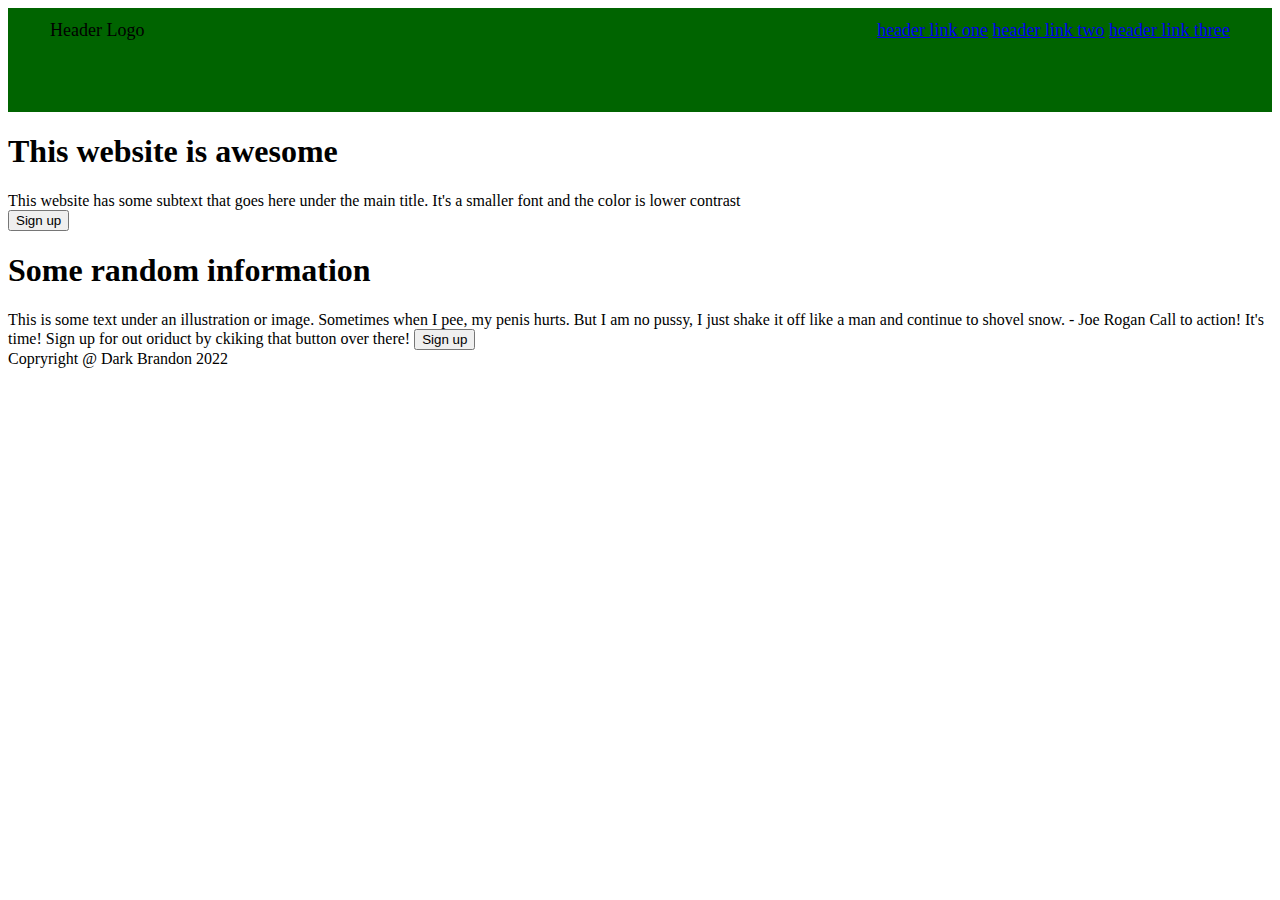
==== index.html @ 10f8e810 "added all html contents, styling top of page." ====
<!DOCTYPE html>
<html lang="en">
<head>
    <meta charset="UTF-8">
    <meta http-equiv="X-UA-Compatible" content="IE=edge">
    <meta name="viewport" content="width=device-width, initial-scale=1.0">
    <title>Document</title>
    <link rel="stylesheet" href="style.css">
</head>
<body>
    <div class="header">
    <div class="header-logo">Header Logo</div>
    <div class="header-links">
        <a href="url">header link one</a>
        <a href="url"> header link two</a>
        <a href="url"> header link three</a>
    </div>
    </div>
    <h1>This website is awesome</h1>
    <div class="text">This website has some subtext that goes here under the main title. It's a smaller font and the color is lower contrast</div>
</div>
    <button>Sign up</button>

    <h1>Some random information</h1>
    This is some text under an illustration or image.


    Sometimes when I pee, my penis hurts. But I am no pussy, I just shake it off like a man and continue to shovel snow.
    - Joe Rogan


    Call to action! It's time! 

    Sign up for out oriduct by ckiking that button over there!
    <button> Sign up</button>

<div class="footer"> Copryright @ Dark Brandon 2022</div>

</body>
</html>
---- style.css ----
.header {
    height: 80px;
    background-color: darkgreen;
    display: flex;
    justify-content: space-between;
    padding: 12px

}
.header-logo {
    font-size: 18px;
    padding-left: 30px; 
}

.header-links {
    font-size: 18px;
    padding-right: 30px;
}
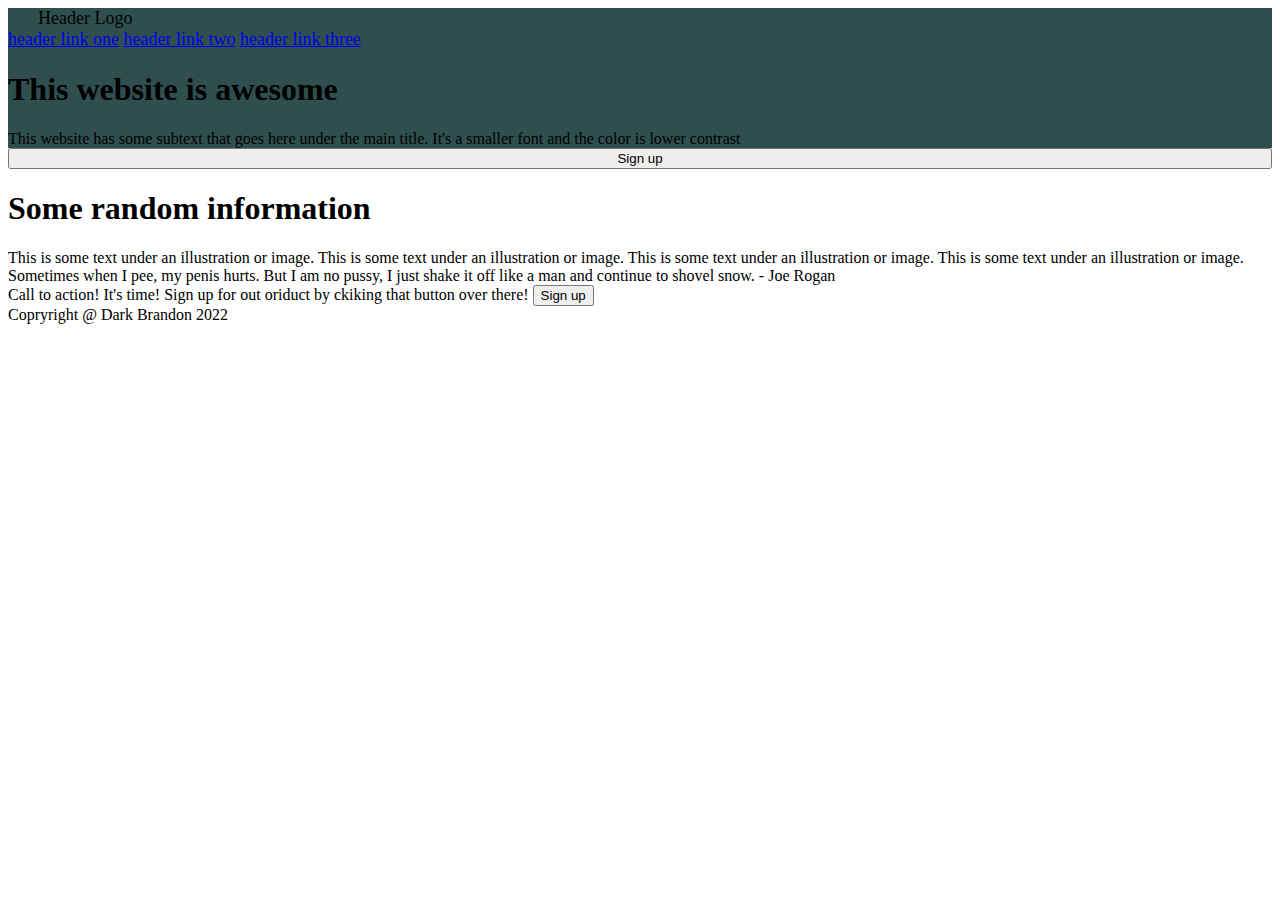
==== commit 342b1163: "added all html, now styling css." ====
--- a/index.html
+++ b/index.html
@@ -8,31 +8,40 @@
     <link rel="stylesheet" href="style.css">
 </head>
 <body>
-    <div class="header">
-    <div class="header-logo">Header Logo</div>
-    <div class="header-links">
-        <a href="url">header link one</a>
-        <a href="url"> header link two</a>
-        <a href="url"> header link three</a>
+    <div class="first">
+        <div class="header">
+            <div class="header-logo">Header Logo</div>
+            <div class="header-links">
+                <a href="url"> header link one</a>
+                <a href="url"> header link two</a>
+                <a href="url"> header link three</a>
+                </div>
+        </div>
+    
+     <h1>This website is awesome</h1>
+        <div class="text">This website has some subtext that goes here under the main title. It's a smaller font and the color is lower contrast</div>
+        </div>
+        <button>Sign up</button>
     </div>
-    </div>
-    <h1>This website is awesome</h1>
-    <div class="text">This website has some subtext that goes here under the main title. It's a smaller font and the color is lower contrast</div>
-</div>
-    <button>Sign up</button>
-
+<div class="second">
     <h1>Some random information</h1>
     This is some text under an illustration or image.
+    This is some text under an illustration or image.
+    This is some text under an illustration or image.
+    This is some text under an illustration or image.
+    </div>
 
-
+<div class="third">
     Sometimes when I pee, my penis hurts. But I am no pussy, I just shake it off like a man and continue to shovel snow.
     - Joe Rogan
+    </div>
 
-
+<div class="fourth">
     Call to action! It's time! 
 
     Sign up for out oriduct by ckiking that button over there!
     <button> Sign up</button>
+    </div>
 
 <div class="footer"> Copryright @ Dark Brandon 2022</div>
 
--- a/style.css
+++ b/style.css
@@ -1,11 +1,23 @@
-.header {
-    height: 80px;
-    background-color: darkgreen;
+body {
     display: flex;
+    flex-direction: column;
+}
+
+.first {
+    background-color: darkslategray;
+    display: flex;
+    flex-direction: column;
+}
+
+header {
+    height: 65px;
+    display: flex;
+    flex-direction: row;
     justify-content: space-between;
     padding: 12px
 
 }
+
 .header-logo {
     font-size: 18px;
     padding-left: 30px; 
@@ -14,4 +26,5 @@
 .header-links {
     font-size: 18px;
     padding-right: 30px;
-}+}
+
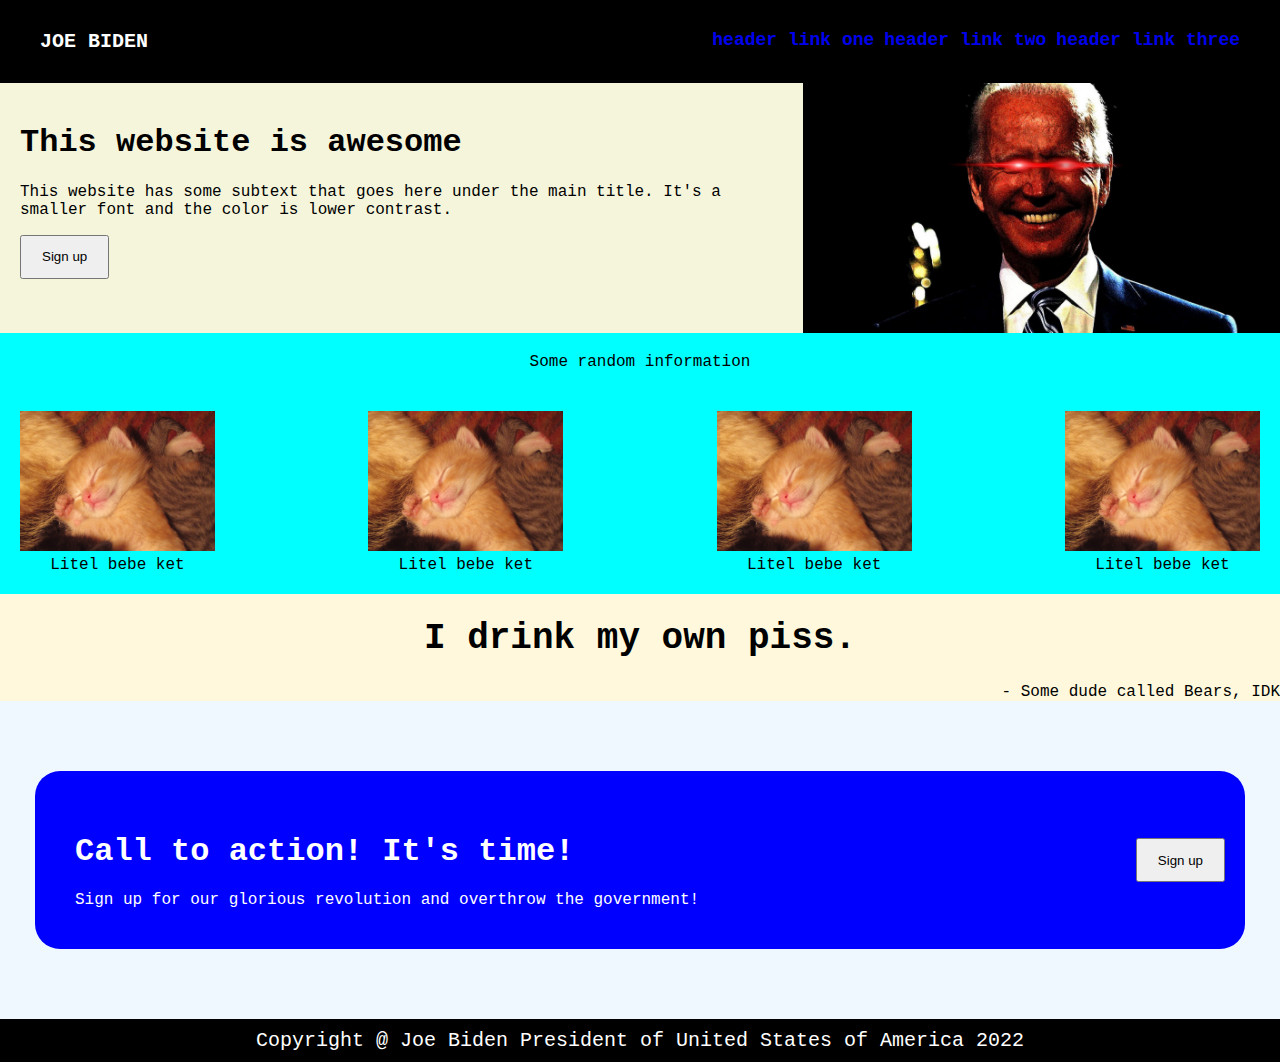
==== commit 9cb58c90: "Add files via upload" ====
--- a/index.html
+++ b/index.html
@@ -8,42 +8,61 @@
     <link rel="stylesheet" href="style.css">
 </head>
 <body>
-    <div class="first">
-        <div class="header">
-            <div class="header-logo">Header Logo</div>
-            <div class="header-links">
-                <a href="url"> header link one</a>
-                <a href="url"> header link two</a>
-                <a href="url"> header link three</a>
+    <header>
+        <div class="header-logo">JOE BIDEN</div>
+        <div class>
+            <ul>
+                <li><a href ="url">header link one</a></li>
+                <li><a href ="url">header link two</a></li>
+                <li><a href ="url">header link three</a></li>
+            </ul>
+        </div>
+    </header>
+        <section class="section-a">
+            <div class="headline text"><h1>This website is awesome</h1>
+                <p>This website has some subtext that goes here under the main title. It's a smaller font and the color is lower contrast.</p> 
+                <button>Sign up</button>
+            </div>
+            <img src="pictures/dark-brandon.jpeg" alt="Dark-Brandon" height= "250px"; width="auto"/>
+        </section>
+        <section class="section-b">
+            <div class="s-b-headline">Some random information</div>
+            <div class="figures">
+                <figure>
+                <img src="pictures/Sleeping_baby_cat.jpeg" alt="Sleeping-baby-cat" height="140px"; width="auto"; />
+                <figcaption>Litel bebe ket</figcaption>
+                </figure>
+                <figure>
+                <img src="pictures/Sleeping_baby_cat.jpeg" alt="Sleeping-baby-cat" height="140px"; width="auto"; />
+                <figcaption>Litel bebe ket</figcaption>
+                </figure>
+                <figure>
+                <img src="pictures/Sleeping_baby_cat.jpeg" alt="Sleeping-baby-cat" height="140px"; width="auto"; />
+                <figcaption>Litel bebe ket</figcaption>
+                </figure>
+                <figure>
+                <img src="pictures/Sleeping_baby_cat.jpeg" alt="Sleeping-baby-cat" height="140px"; width="auto"; />
+                <figcaption>Litel bebe ket</figcaption>
+                </figure>
                 </div>
-        </div>
+        </section>
+        <section class="section-c">
+            <figure>
+                <blockquote><h1>I drink my own piss.</h1></blockquote>
+                <figcaption class="bear">- Some dude called Bears, IDK</figcaption>
+            </figure>
+        </section>
+        <section class="section-d">
+            <div class="box">
+                <div>
+                    <h1>Call to action! It's time!</h1>
+                    Sign up for our glorious revolution and overthrow the government!
+                </div>
+                <button>Sign up</button>
+            </div>
+        </section>
+    <footer class="footer">Copyright @ Joe Biden President of United States of America 2022</footer>
+
     
-     <h1>This website is awesome</h1>
-        <div class="text">This website has some subtext that goes here under the main title. It's a smaller font and the color is lower contrast</div>
-        </div>
-        <button>Sign up</button>
-    </div>
-<div class="second">
-    <h1>Some random information</h1>
-    This is some text under an illustration or image.
-    This is some text under an illustration or image.
-    This is some text under an illustration or image.
-    This is some text under an illustration or image.
-    </div>
-
-<div class="third">
-    Sometimes when I pee, my penis hurts. But I am no pussy, I just shake it off like a man and continue to shovel snow.
-    - Joe Rogan
-    </div>
-
-<div class="fourth">
-    Call to action! It's time! 
-
-    Sign up for out oriduct by ckiking that button over there!
-    <button> Sign up</button>
-    </div>
-
-<div class="footer"> Copryright @ Dark Brandon 2022</div>
-
 </body>
-</html>
+</html>--- a/style.css
+++ b/style.css
@@ -1,30 +1,137 @@
 body {
-    display: flex;
+    font-family: 'Courier New', Courier, monospace;
+    background-color:bisque;
+    margin: 0;
+    padding: 0;
+    display: flex;  
     flex-direction: column;
 }
-
-.first {
-    background-color: darkslategray;
-    display: flex;
-    flex-direction: column;
+header {
+    height :20px;
+    padding: 10px 20px;
+    background-color: black;
+    color: white;
+    font-size: 20px;
+    font-weight: 600;
+    height: fit-content;
 }
 
+section {
+    height: auto;
+    flex: 1;
+}
+div {
+    padding: 20px;
+}
 header {
-    height: 65px;
+    display: flex;   
+    justify-content: space-between;
+}
+.header-links {
+    display: flex;
+    flex-direction: row;
+}
+a {
+    text-decoration: none;
+}
+
+a:hover {
+    color:aqua;
+}
+
+ul {
+    list-style: none;
+    margin: 0;
+    padding: 0;
+    display: flex;
+    flex-direction: row;
+    font-size: 18px;
+    gap: 10px;
+}
+
+.section-a {
+    padding: 0;
+    margin: 0;
     display: flex;
     flex-direction: row;
     justify-content: space-between;
-    padding: 12px
-
+    background-color: beige;
 }
 
-.header-logo {
-    font-size: 18px;
-    padding-left: 30px; 
+button {
+    display: flex;
+    justify-content: center;
+    align-items: center;
+    height: 30px;
+    padding: 20px;
+}
+.section-b {
+    padding: 0;
+    margin: 0;
+    background-color:aqua;
 }
 
-.header-links {
-    font-size: 18px;
-    padding-right: 30px;
+figure {
+    padding: 0;
+    margin: 0;
 }
 
+.figures {
+    display: flex;
+    flex-direction: row;
+    justify-content: space-between;
+}
+
+.s-b-headline {
+    font-size:
+    font-weight: 900;
+    text-align: center;
+}
+
+figcaption {
+    text-align: center;
+}
+
+.section-c {
+    padding: 0;
+    margin: 0;
+    background-color: cornsilk;
+}
+.section-c {
+margin: 0;
+padding: 0;
+}
+
+blockquote {
+    font-size: large;
+    text-align: center;
+}
+.bear {
+    text-align: right;
+}
+.section-d {
+    margin: 0;
+    padding: 0;
+    background-color: aliceblue;
+}
+.box {
+    display: flex;
+    justify-content: space-between;
+    align-items: center;
+    border: 5px;
+    border-color: white;
+    background-color: blue;
+    border-radius: 25px;
+    color: white;
+    margin: 70px 35px;
+}
+.footer {
+    text-align: center;
+    height :20px;
+    padding: 10px 20px;
+    background-color: black;
+    color: white;
+    font-size: 20px;
+    height: fit-content;
+    font-weight: 10;
+}